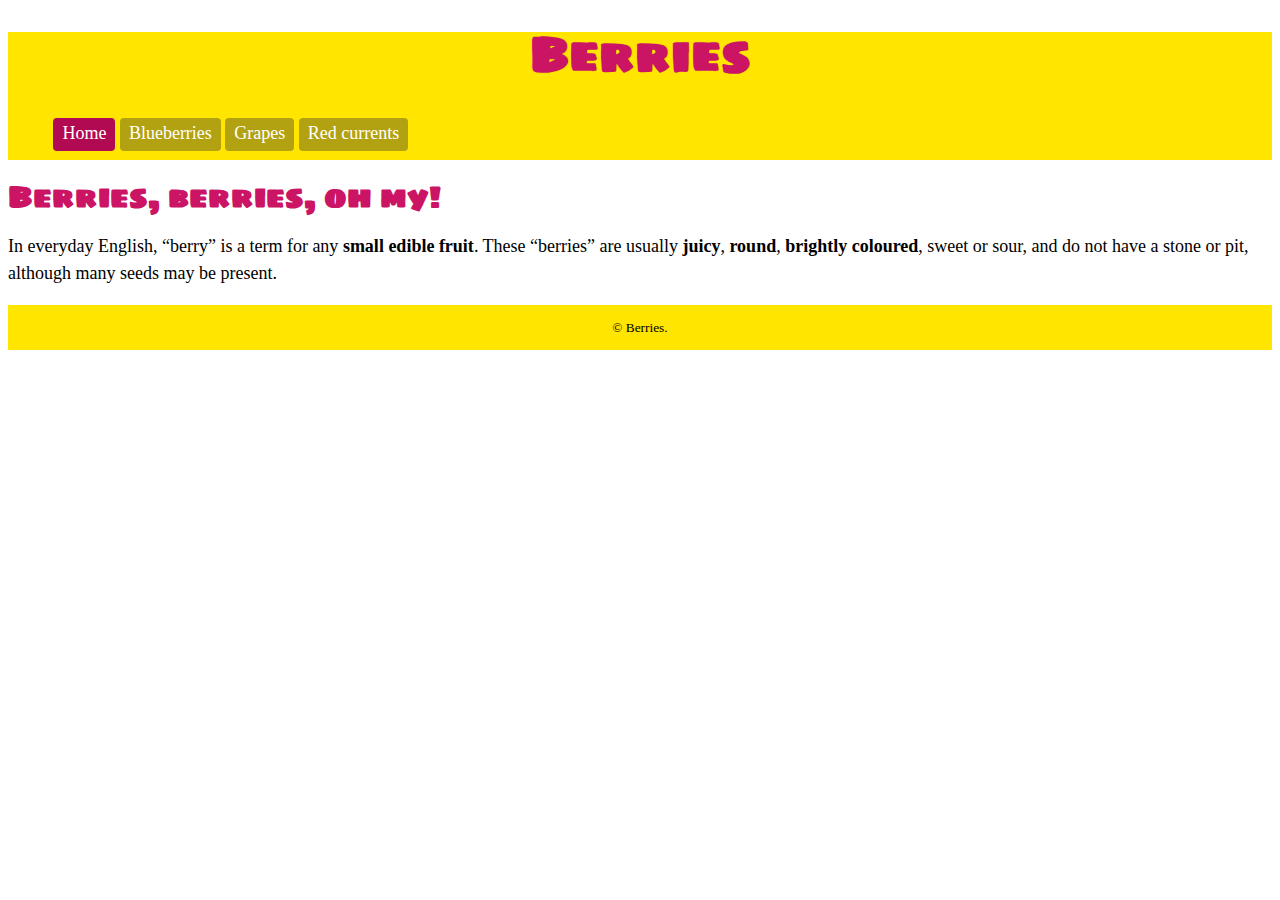
==== index.html @ 1735f2e8 "initial commit" ====
<!DOCTYPE html>
<html lang="en-ca">
<head>
  <meta charset="utf-8">
  <title>Berries</title>
  <meta name="viewport" content="width=device-width,initial-scale=1">
  <link href="css/main.css" rel="stylesheet">
  <link href="https://fonts.googleapis.com/css?family=Sigmar+One" rel="stylesheet">
</head>
<body>
<header>
<nav>
  <h1>Berries</h1>
    <ul class="btn">
      <li><a class="current" href="index.html">Home</a></li>
      <li><a href="blueberries.html">Blueberries</a></li>
      <li><a href="grapes.html">Grapes</a></li>
      <li><a href="red-currants.html">Red currents</a></li>
    </ul>
</nav>
</header>
<main>
<h2>Berries, berries, oh my!</h2>
<p>In everyday English, “berry” is a term for any <b>small edible fruit</b>. These “berries” are usually <b>juicy</b>, <b>round</b>,<b> brightly coloured</b>, sweet or sour, and do not have a stone or pit, although many seeds may be present.</p>
</main>
<footer><small> © Berries.</small></footer>
</body>
</html>
---- css/main.css ----
html {
  box-sizing: border-box;
  line-height: 1.5em;
}

*, *::before, *::after {
  box-sizing: inherit;
}

ul {
  list-style: none;
  display: inline-block;
  margin:0.3em;
  font-size: 1.125em;
}

nav {
  background-color: #ffe500;
}

h1 {
  color: #cc1465;
  font-family: 'Sigmar One', cursive;
  display: block;
  background-color:#ffe500;
  text-align: center;
  font-size: 3em;
  padding:0.2em 0.5em 0.3em;

}

h2 {
  color: #cc1465;
  font-family: 'Sigmar One', cursive;
  text-align:left;
  font-size: 1.875rem;
}

.current {
  background-color:#b20953;
  border-color:#b20953;
  color: white;
  border: 4px;
  border-radius: 4px;
    padding: 0.2em 0.5em 0.3em;
}

.btn li{
  display: inline-block;
  list-style-type: none;
}

img {
  display:block;
  width:100%;
}
a {
  display: inline-block;
  padding: 0.2em 0.5em 0.3em;
  margin: 0 0 0.2em;
  background-color: #b2a212;
  border-color: #b2a212;
  border: 4px;
  border-radius: 4px;
  text-decoration: none;
  text-align:center;
  color: #fff;
}

.btn a:hover {
  background-color:#b20953;
  border-color:#b20953;
  color: white;
}
p {
  line-height: 1.5em;
  font-size: 1.125em;
}

footer {
  display:block;
  background-color: #ffe500;
  padding: 10px;
  text-align: center;
}
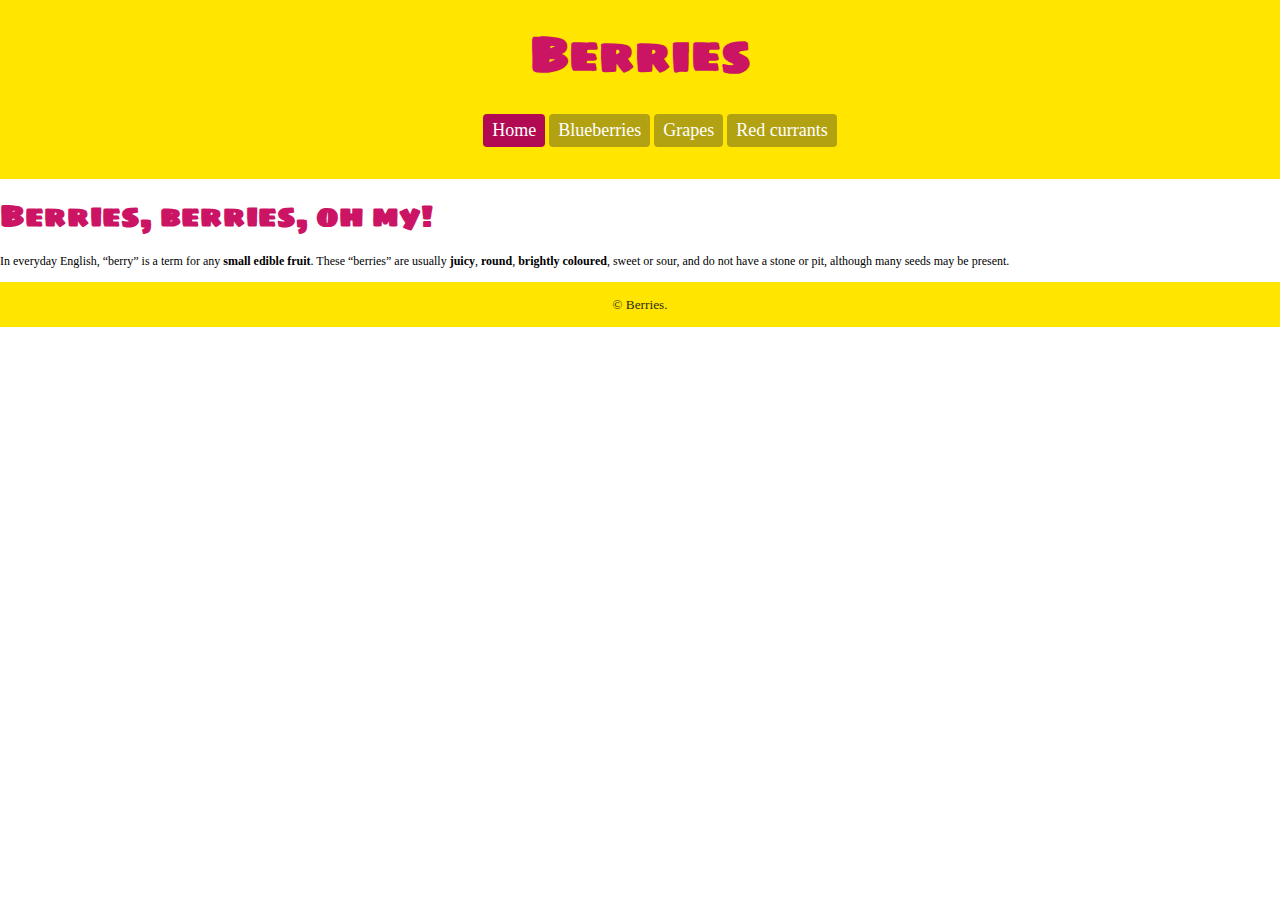
==== commit 8b44cd01: "fixed spelling error/indentation" ====
--- a/index.html
+++ b/index.html
@@ -8,21 +8,21 @@
   <link href="https://fonts.googleapis.com/css?family=Sigmar+One" rel="stylesheet">
 </head>
 <body>
-<header>
-<nav>
-  <h1>Berries</h1>
-    <ul class="btn">
-      <li><a class="current" href="index.html">Home</a></li>
-      <li><a href="blueberries.html">Blueberries</a></li>
-      <li><a href="grapes.html">Grapes</a></li>
-      <li><a href="red-currants.html">Red currents</a></li>
-    </ul>
-</nav>
-</header>
-<main>
-<h2>Berries, berries, oh my!</h2>
-<p>In everyday English, “berry” is a term for any <b>small edible fruit</b>. These “berries” are usually <b>juicy</b>, <b>round</b>,<b> brightly coloured</b>, sweet or sour, and do not have a stone or pit, although many seeds may be present.</p>
-</main>
-<footer><small> © Berries.</small></footer>
+  <header>
+    <nav>
+      <h1>Berries</h1>
+      <ul class="btn">
+        <li><a class="current" href="index.html">Home</a></li>
+        <li><a href="blueberries.html">Blueberries</a></li>
+        <li><a href="grapes.html">Grapes</a></li>
+        <li><a href="red-currants.html">Red currants</a></li>
+      </ul>
+    </nav>
+  </header>
+  <main>
+    <h2>Berries, berries, oh my!</h2>
+    <p>In everyday English, “berry” is a term for any <b>small edible fruit</b>. These “berries” are usually <b>juicy</b>, <b>round</b>,<b> brightly coloured</b>, sweet or sour, and do not have a stone or pit, although many seeds may be present.</p>
+  </main>
+  <footer><small> © Berries.</small></footer>
 </body>
 </html>
--- a/css/main.css
+++ b/css/main.css
@@ -7,31 +7,36 @@
   box-sizing: inherit;
 }
 
+header {
+  text-align:center;
+}
+
 ul {
   list-style: none;
   display: inline-block;
-  margin:0.3em;
-  font-size: 1.125em;
+}
+
+body {
+  margin:0;
 }
 
 nav {
   background-color: #ffe500;
+  padding: 10px;
 }
 
 h1 {
   color: #cc1465;
-  font-family: 'Sigmar One', cursive;
+  font-family: "Sigmar One", sans-serif;
   display: block;
   background-color:#ffe500;
   text-align: center;
   font-size: 3em;
-  padding:0.2em 0.5em 0.3em;
-
 }
 
 h2 {
   color: #cc1465;
-  font-family: 'Sigmar One', cursive;
+  font-family: "Sigmar One", sans-serif;
   text-align:left;
   font-size: 1.875rem;
 }
@@ -42,28 +47,32 @@
   color: white;
   border: 4px;
   border-radius: 4px;
-    padding: 0.2em 0.5em 0.3em;
+  padding: 0.2em 0.5em 0.3em;
 }
 
-.btn li{
+.btn li {
   display: inline-block;
   list-style-type: none;
+  text-align: center;
 }
 
 img {
   display:block;
   width:100%;
+  max-width: 40em;
 }
+
 a {
   display: inline-block;
   padding: 0.2em 0.5em 0.3em;
-  margin: 0 0 0.2em;
+  margin-bottom: 0.3em;
   background-color: #b2a212;
   border-color: #b2a212;
   border: 4px;
   border-radius: 4px;
   text-decoration: none;
-  text-align:center;
+  font-size: 1.125em;
+  text-align: center;
   color: #fff;
 }
 
@@ -72,9 +81,11 @@
   border-color:#b20953;
   color: white;
 }
+
 p {
   line-height: 1.5em;
-  font-size: 1.125em;
+  font-size: .75em;
+  font-family: Georgia, serif;
 }
 
 footer {
@@ -82,4 +93,5 @@
   background-color: #ffe500;
   padding: 10px;
   text-align: center;
+  color: #2f2d13;
 }
